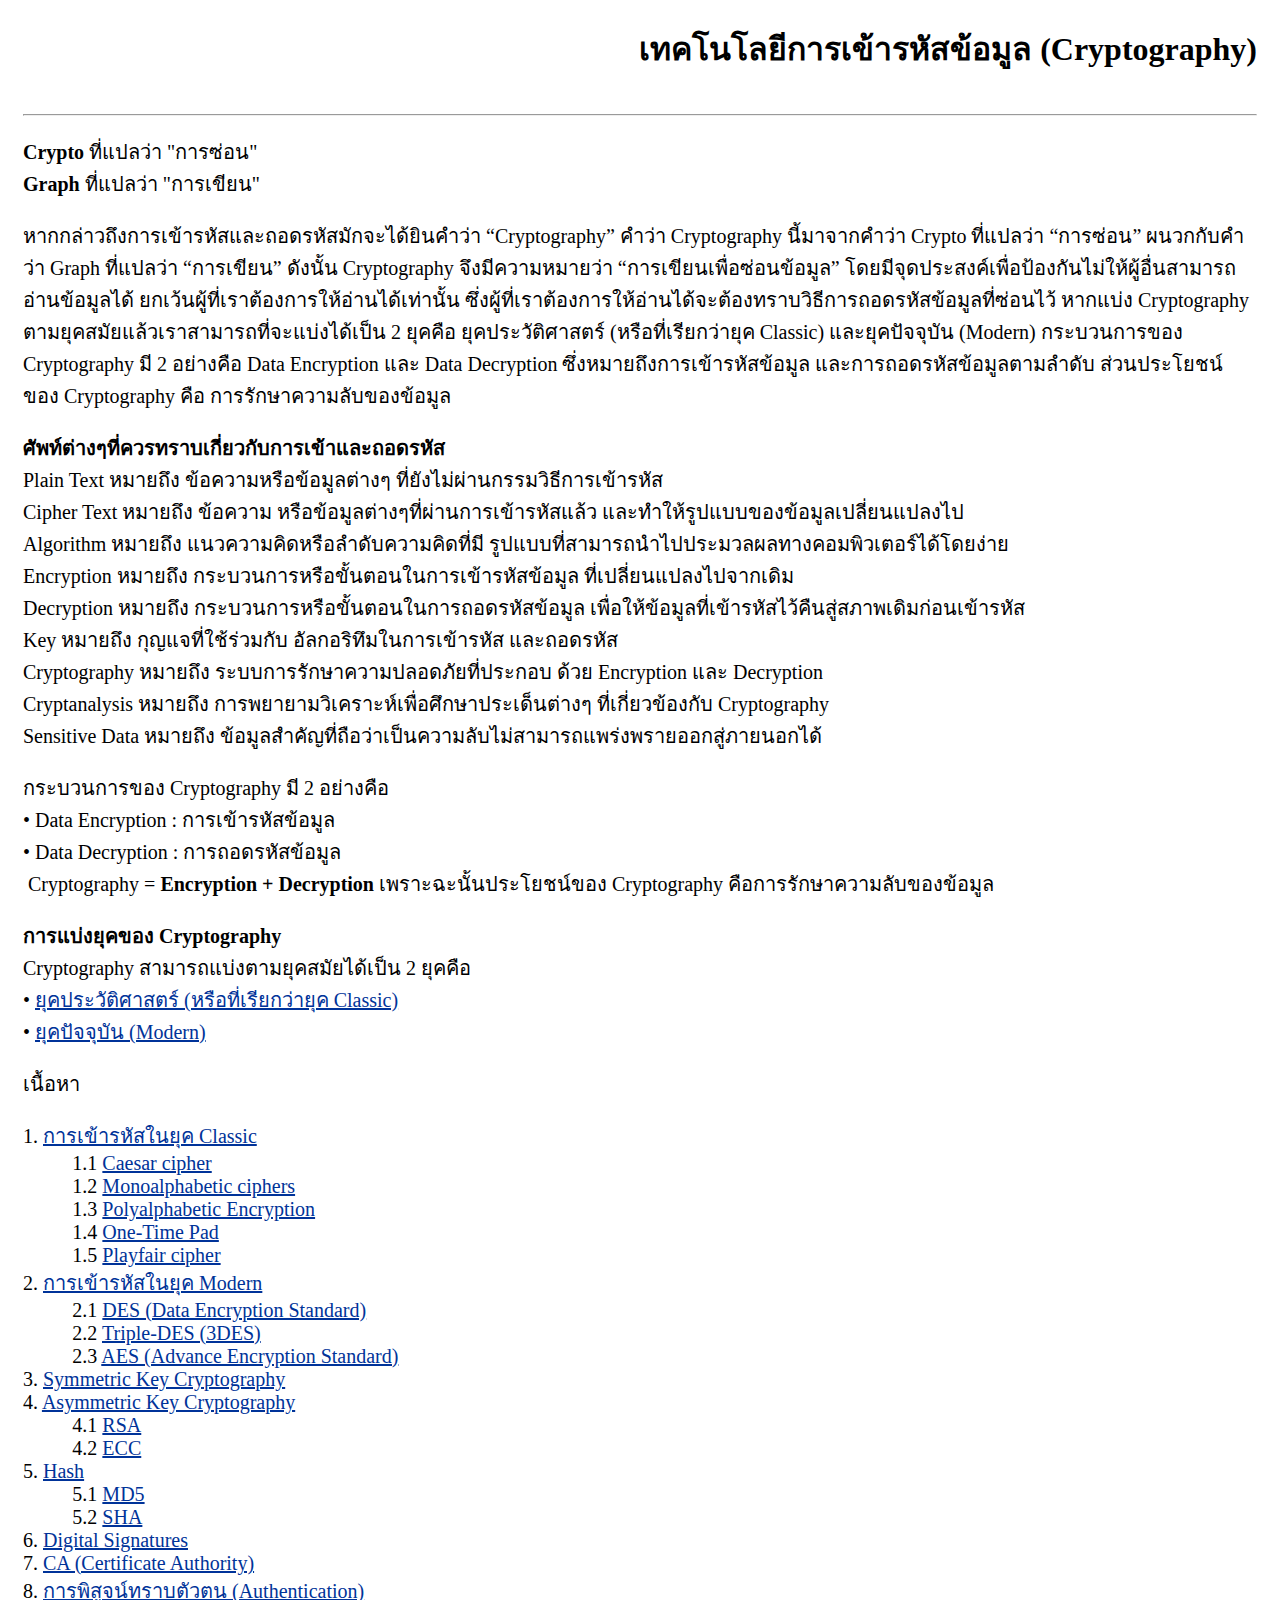
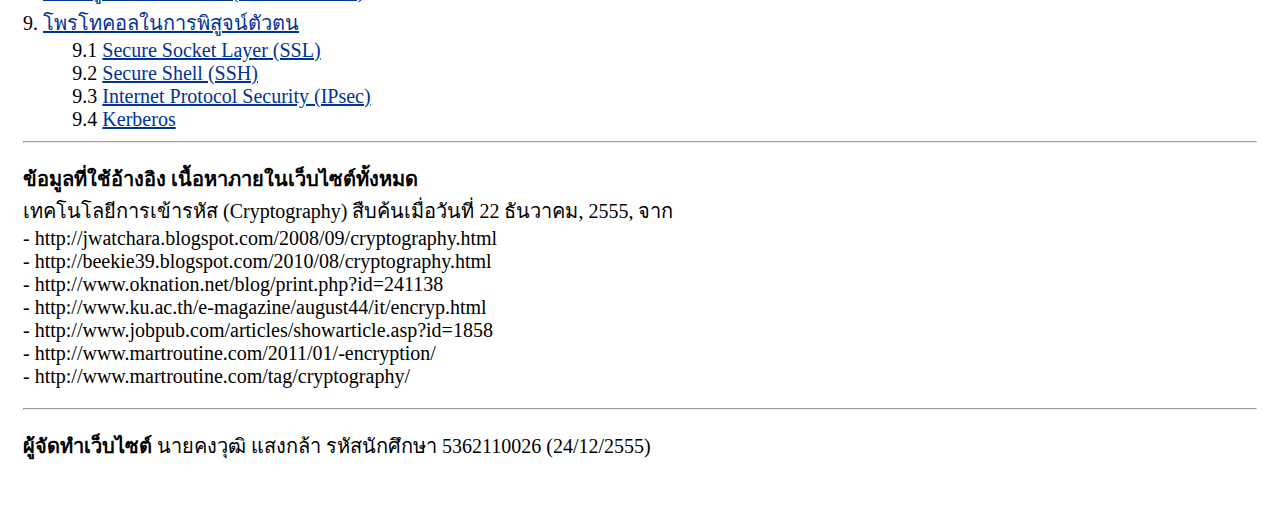
==== page1.html @ 7b1023f0 "first commit" ====
<!DOCTYPE html PUBLIC "-//W3C//DTD XHTML 1.0 Transitional//EN" "http://www.w3.org/TR/xhtml1/DTD/xhtml1-transitional.dtd">
<html xmlns="http://www.w3.org/1999/xhtml">
<head>
<meta http-equiv="Content-Type" content="text/html; charset=UTF-8" />

<link href="images/style.css" rel="stylesheet" type="text/css" />
</head>

<body>
<table width="100%" border="0" cellspacing="0" cellpadding="15">
  <tr>
    <td align="right"><font size="+3"><strong>เทคโนโลยีการเข้ารหัสข้อมูล (Cryptography)</strong></font></td>
  </tr>
  <tr>
    <td><hr />
      <p><strong>Crypto</strong> ที่แปลว่า &quot;การซ่อน&quot; <br />
      <strong>Graph</strong> ที่แปลว่า &quot;การเขียน&quot; <br />
    </p>
      <p>หากกล่าวถึงการเข้ารหัสและถอดรหัสมักจะได้ยินคำว่า “Cryptography” คำว่า Cryptography นี้มาจากคำว่า Crypto ที่แปลว่า “การซ่อน” ผนวกกับคำว่า Graph ที่แปลว่า “การเขียน” ดังนั้น Cryptography จึงมีความหมายว่า “การเขียนเพื่อซ่อนข้อมูล” โดยมีจุดประสงค์เพื่อป้องกันไม่ให้ผู้อื่นสามารถอ่านข้อมูลได้ ยกเว้นผู้ที่เราต้องการให้อ่านได้เท่านั้น ซึ่งผู้ที่เราต้องการให้อ่านได้จะต้องทราบวิธีการถอดรหัสข้อมูลที่ซ่อนไว้ หากแบ่ง Cryptography ตามยุคสมัยแล้วเราสามารถที่จะแบ่งได้เป็น 2 ยุคคือ ยุคประวัติศาสตร์ (หรือที่เรียกว่ายุค Classic) และยุคปัจจุบัน (Modern) กระบวนการของ Cryptography มี 2 อย่างคือ Data Encryption และ Data Decryption ซึ่งหมายถึงการเข้ารหัสข้อมูล และการถอดรหัสข้อมูลตามลำดับ ส่วนประโยชน์ของ Cryptography คือ การรักษาความลับของข้อมูล</p>
      <p><strong>ศัพท์ต่างๆที่ควรทราบเกี่ยวกับการเข้าและถอดรหัส</strong><strong> </strong><br />
        Plain Text หมายถึง ข้อความหรือข้อมูลต่างๆ ที่ยังไม่ผ่านกรรมวิธีการเข้ารหัส<br />
        Cipher Text หมายถึง ข้อความ หรือข้อมูลต่างๆที่ผ่านการเข้ารหัสแล้ว และทำให้รูปแบบของข้อมูลเปลี่ยนแปลงไป<br />
        Algorithm หมายถึง แนวความคิดหรือลำดับความคิดที่มี รูปแบบที่สามารถนำไปประมวลผลทางคอมพิวเตอร์ได้โดยง่าย<br />
        Encryption หมายถึง กระบวนการหรือขั้นตอนในการเข้ารหัสข้อมูล ที่เปลี่ยนแปลงไปจากเดิม<br />
        Decryption หมายถึง กระบวนการหรือขั้นตอนในการถอดรหัสข้อมูล เพื่อให้ข้อมูลที่เข้ารหัสไว้คืนสู่สภาพเดิมก่อนเข้ารหัส<br />
        Key หมายถึง กุญแจที่ใช้ร่วมกับ อัลกอริทึมในการเข้ารหัส และถอดรหัส<br />
        Cryptography หมายถึง ระบบการรักษาความปลอดภัยที่ประกอบ ด้วย Encryption และ Decryption<br />
        Cryptanalysis หมายถึง การพยายามวิเคราะห์เพื่อศึกษาประเด็นต่างๆ ที่เกี่ยวข้องกับ Cryptography<br />
        Sensitive Data หมายถึง ข้อมูลสำคัญที่ถือว่าเป็นความลับไม่สามารถแพร่งพรายออกสู่ภายนอกได้</p>
      <p>กระบวนการของ Cryptography มี 2 อย่างคือ <br />
        • Data Encryption : การเข้ารหัสข้อมูล <br />
        • Data Decryption : การถอดรหัสข้อมูล<br />
         Cryptography = <strong>Encryption + Decryption</strong> เพราะฉะนั้นประโยชน์ของ Cryptography คือการรักษาความลับของข้อมูล</p>
      <p><strong>การแบ่งยุคของ </strong><strong>Cryptography </strong><br />
        Cryptography สามารถแบ่งตามยุคสมัยได้เป็น 2 ยุคคือ <br />
        • <a href="page2.html">ยุคประวัติศาสตร์ (หรือที่เรียกว่ายุค Classic) </a><br />
    • <a href="page3.html">ยุคปัจจุบัน (Modern)</a></p>
    <p>เนื้อหา</p>
    <table width="100%" border="0" cellspacing="0" cellpadding="0">
      <tr>
        <td colspan="2">1. <a href="page2.html">การเข้ารหัสในยุค Classic</a></td>
        </tr>
      <tr>
        <td width="4%">&nbsp;</td>
        <td width="96%">1.1 <a href="page2.html#a">Caesar cipher</a><br />
1.2 <a href="page2.html#b">Monoalphabetic ciphers</a><br />
1.3 <a href="page2.html#c">Polyalphabetic Encryption</a><br />
1.4 <a href="page2.html#d">One-Time Pad</a><br />
1.5 <a href="page2.html#e">Playfair cipher</a></td>
      </tr>
      <tr>
        <td colspan="2">2. <a href="page3.html">การเข้ารหัสในยุค Modern</a></td>
        </tr>
      <tr>
        <td>&nbsp;</td>
        <td>2.1 <a href="page3.html#a">DES (Data Encryption Standard)</a><br />
2.2 <a href="page3.html#b">Triple-DES (3DES)</a><br />
2.3 <a href="page3.html#c">AES (Advance Encryption Standard)</a></td>
      </tr>
      <tr>
        <td colspan="2">3. <a href="page4.html">Symmetric Key Cryptography</a></td>
        </tr>
      <tr>
        <td colspan="2">4. <a href="page5.html">Asymmetric Key Cryptography</a><br /></td>
        </tr>
      <tr>
        <td>&nbsp;</td>
        <td>4.1 <a href="page5.html#a">RSA</a><br />
4.2 <a href="page5.html#b">ECC</a></td>
      </tr>
      <tr>
        <td colspan="2">5. <a href="page6.html">Hash</a></td>
        </tr>
      <tr>
        <td>&nbsp;</td>
        <td>5.1 <a href="page6.html#a">MD5</a><br />
5.2 <a href="page6.html#b">SHA</a></td>
      </tr>
      <tr>
        <td colspan="2">6. <a href="page7.html">Digital Signatures</a></td>
        </tr>
      <tr>
        <td colspan="2">7. <a href="page8.html">CA (Certificate Authority)</a></td>
        </tr>
      <tr>
        <td colspan="2">8. <a href="page9.html">การพิสูจน์ทราบตัวตน (Authentication)</a></td>
        </tr>
      <tr>
        <td colspan="2">9. <a href="page10.html">โพรโทคอลในการพิสูจน์ตัวตน</a></td>
        </tr>
      <tr>
        <td>&nbsp;</td>
        <td>9.1 <a href="page10.html#a">Secure Socket Layer (SSL)</a><br />
9.2 <a href="page10.html#b">Secure Shell (SSH)</a><br />
9.3 <a href="page10.html#c">Internet Protocol Security (IPsec)</a><br />
9.4 <a href="page10.html#d">Kerberos</a></td>
      </tr>
    </table>
   
<hr />
    <p><strong>ข้อมูลที่ใช้อ้างอิง เนื้อหาภายในเว็บไซต์ทั้งหมด</strong><br />
      เทคโนโลยีการเข้ารหัส (Cryptography) สืบค้นเมื่อวันที่ 22 ธันวาคม, 2555, จาก<br />
      - http://jwatchara.blogspot.com/2008/09/cryptography.html<br />
      - http://beekie39.blogspot.com/2010/08/cryptography.html<br />
      - http://www.oknation.net/blog/print.php?id=241138<br />
      - http://www.ku.ac.th/e-magazine/august44/it/encryp.html<br />
      - http://www.jobpub.com/articles/showarticle.asp?id=1858<br />
      - http://www.martroutine.com/2011/01/-encryption/<br />
    - http://www.martroutine.com/tag/cryptography/</p>
    <hr />
    <p><strong>ผู้จัดทำเว็บไซต์</strong> นายคงวุฒิ แสงกล้า รหัสนักศึกษา 5362110026 (24/12/2555)</p></td>
  </tr>
</table>
</body>
</html>
---- images/style.css ----
@charset "UTF-8";
/* CSS Document */


body {
	background-color: #FFF;
}
body,td,th {
	font-family: Leelawadee;
	font-size: 20px;
}
a:link {
	color: #039;
	text-decoration: underline;
}
a:visited {
	text-decoration: underline;
	color: #039;
}
a:hover {
	text-decoration: none;
	color: #06F;
}
a:active {
	text-decoration: underline;
}
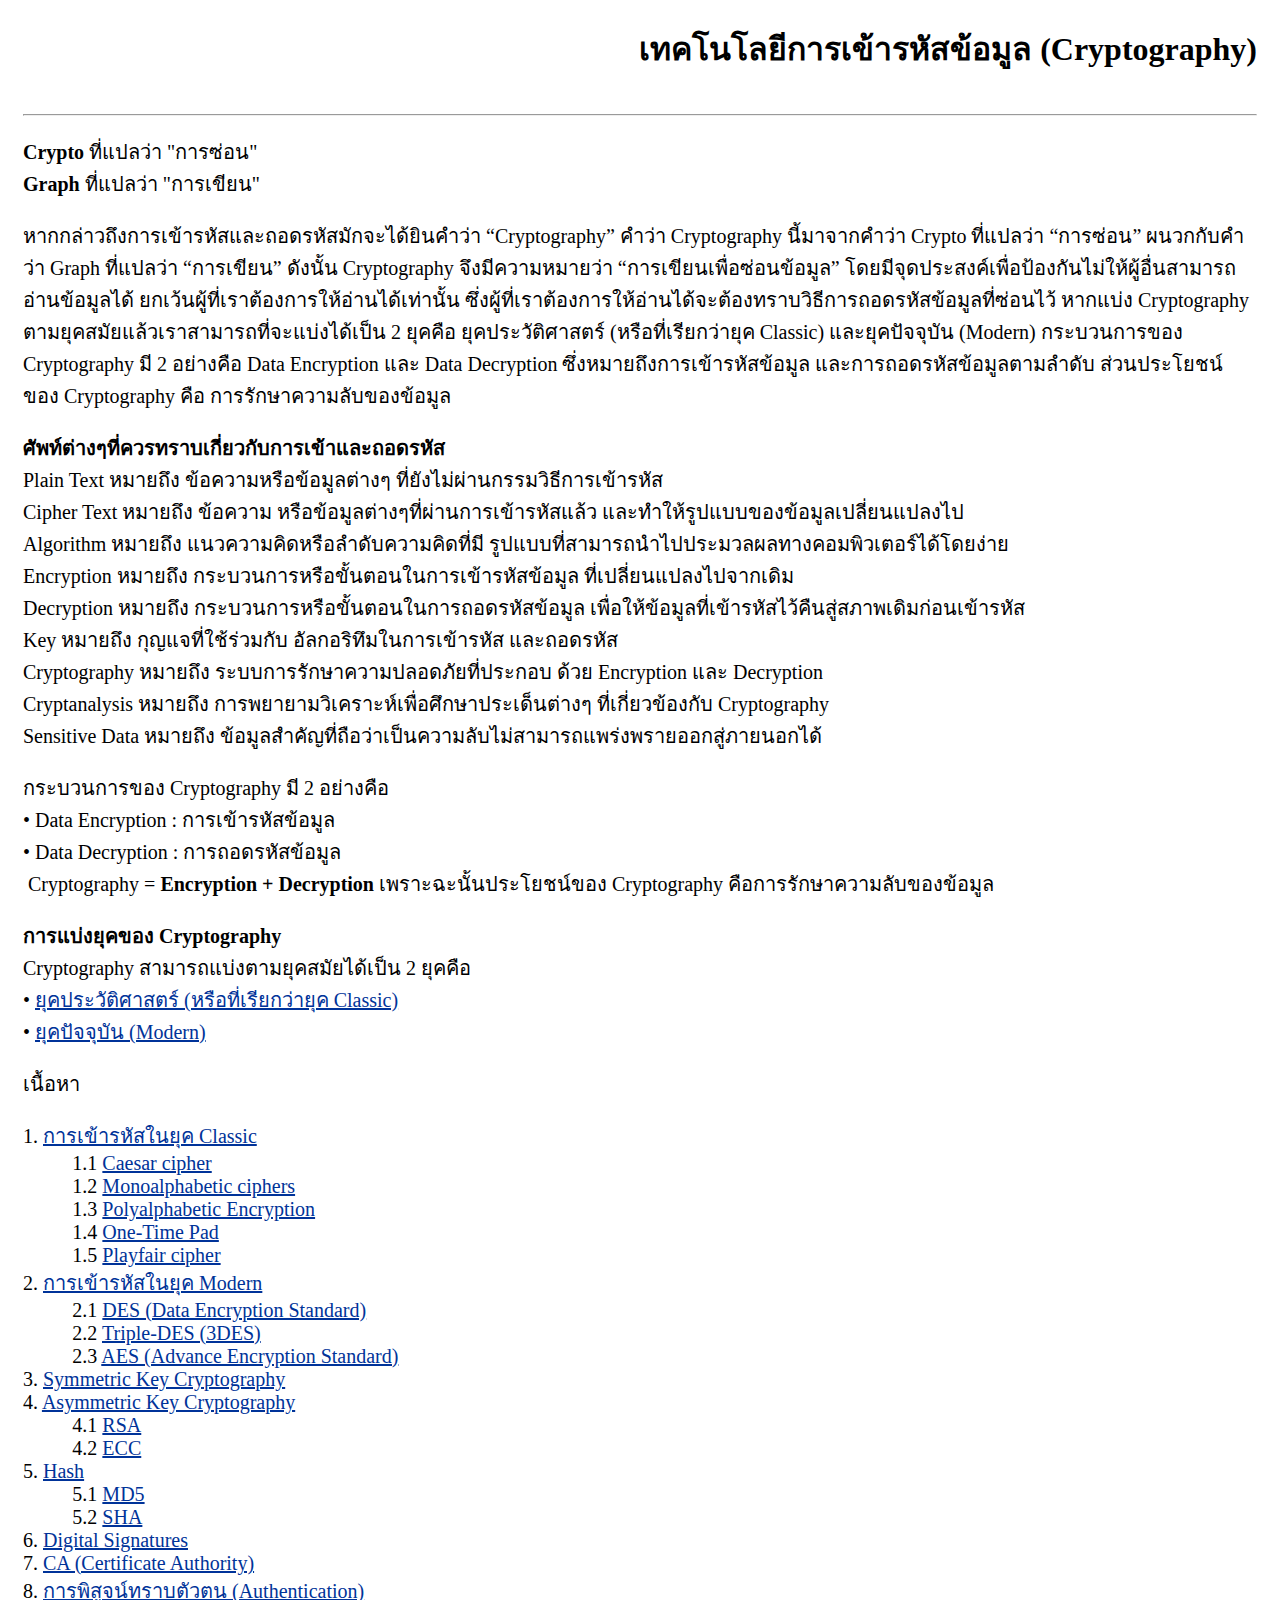
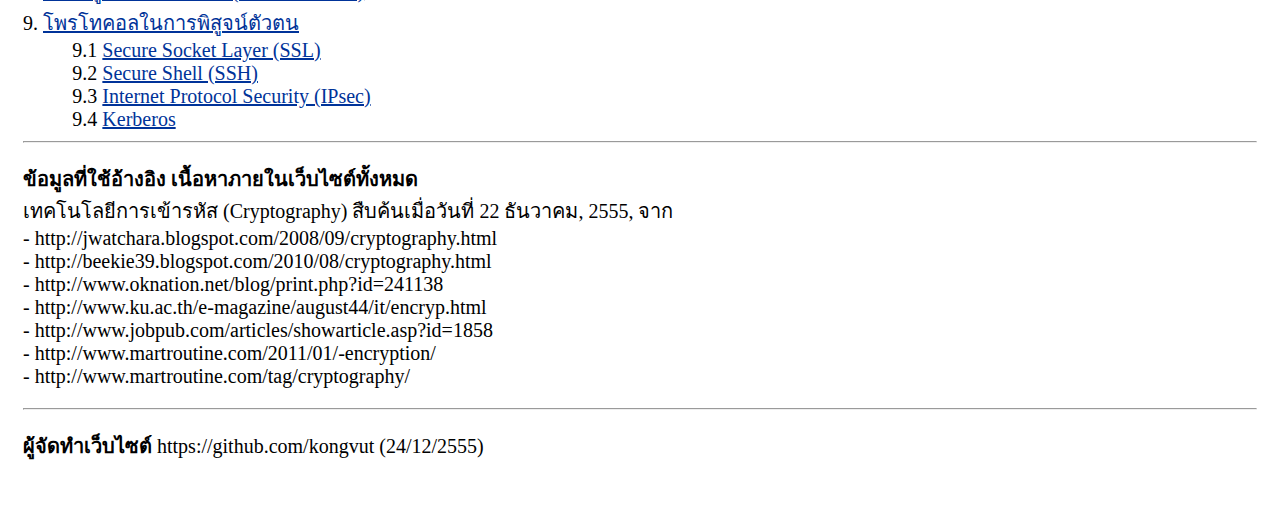
==== commit 502a48d1: "Update page1.html" ====
--- a/page1.html
+++ b/page1.html
@@ -108,7 +108,7 @@
       - http://www.martroutine.com/2011/01/-encryption/<br />
     - http://www.martroutine.com/tag/cryptography/</p>
     <hr />
-    <p><strong>ผู้จัดทำเว็บไซต์</strong> นายคงวุฒิ แสงกล้า รหัสนักศึกษา 5362110026 (24/12/2555)</p></td>
+    <p><strong>ผู้จัดทำเว็บไซต์</strong> https://github.com/kongvut (24/12/2555)</p></td>
   </tr>
 </table>
 </body>
